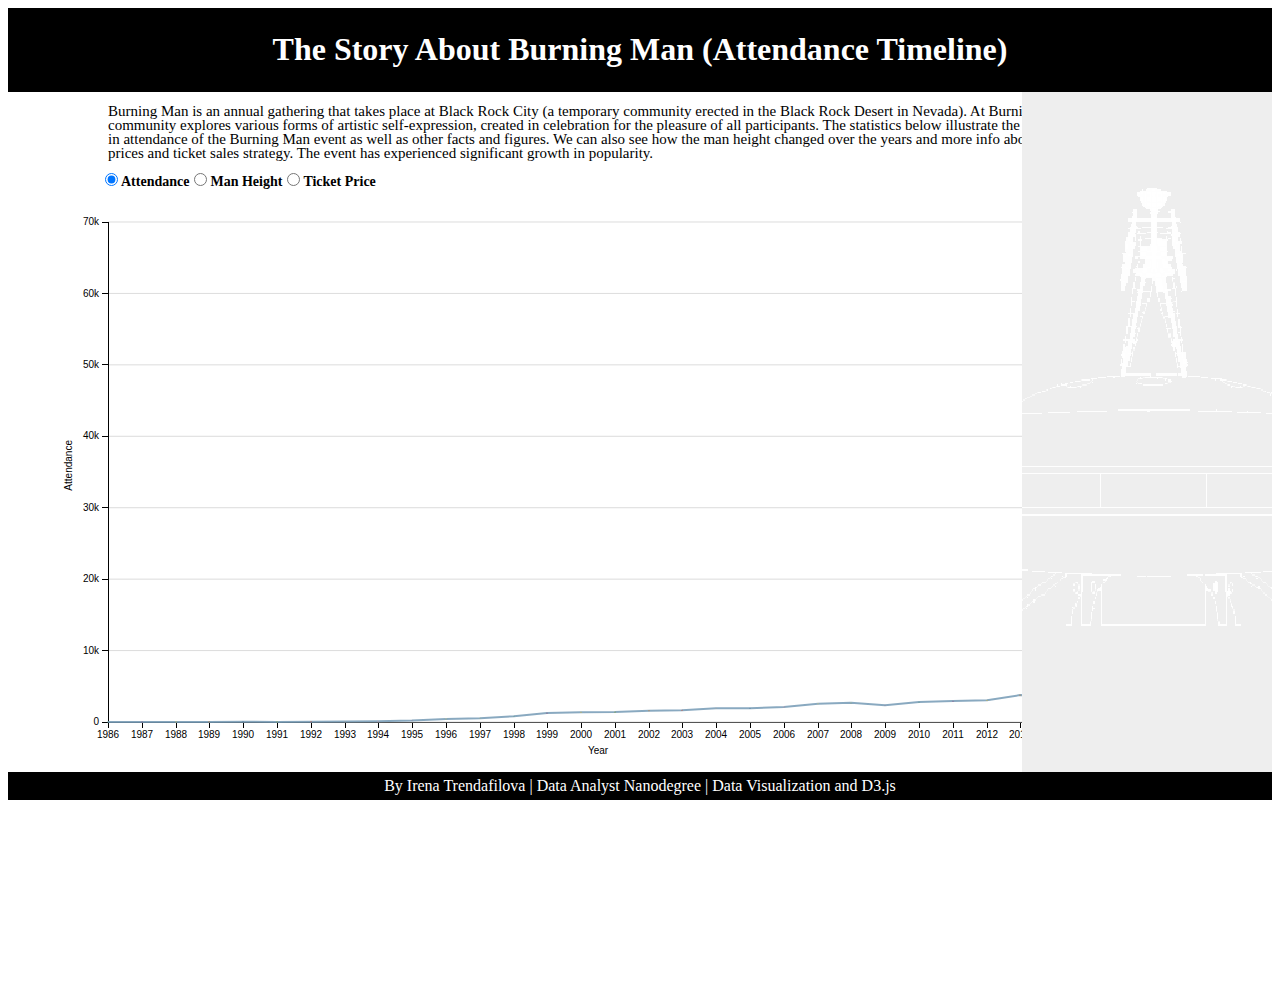
==== index_1.html @ cf06b38c "Initial check in." ====
﻿<!DOCTYPE html>
<html lang="en" xmlns="http://www.w3.org/1999/xhtml">
<head>
    <meta charset="utf-8" />
    <title>Burning Man Timeline</title>
    <script src="js/d3.v3.min.js"></script>
    <script src="js/dimple.v2.0.0.min.js"></script>

    <link rel="stylesheet" type="text/css" href="css/style_1.css">

    <script type="text/javascript">
        function draw(data) {

            "use strict";
            // Set the dimensions of the canvas / graph
            var margin = { top: 60, right: 10, bottom: 30, left: 10 },
                width = 1200 - margin.left - margin.right,
                height = 1000 - margin.top - margin.bottom;

            var svg = d3.select("#chart")
                .append("svg")
                  .attr("width", width)
                  .attr("height", height)
                .append('g')
                    .attr('class', 'chart');

            // Set main description text
            createDescription(svg);

            // Creating radio buttons
            SetChartOptions();
            
            // Chart construction
            var myChart = new dimple.chart(svg, data);
            myChart.setBounds(100, 130, 980, 500); //(x, y, width, height)

            var x_axis = myChart.addTimeAxis("x", "Year");
            x_axis.dateParseFormat = "%Y";
            x_axis.tickFormat = "%Y";
            x_axis.timeInterval = 1;
            x_axis.addOrderRule("Year", true);

            var y_axis = myChart.addMeasureAxis("y", "Attendance");

            var s_line = myChart.addSeries(null, dimple.plot.line);
            var s_scatter = myChart.addSeries(
                ["Year", "Location", "Attendance", "Man Height", "Ticket Price", "Man Location",
                    "Theme", "Temple", "Theme Camps / Placed Art", "MainEvent", "ManHeightEvent",
                    "TicketPriceEvent", "MainEventDescription", "TicketPriceEventDescription", "ManHeightEventDescription"],
                dimple.plot.scatter);

            // Create array of main events by year
            var mainEvents = {};
            myChart.data.forEach(function (row) {
                var Year = row.Year;
                var MainEvent = row.MainEvent;
                var ManHeightEvent = row.ManHeightEvent;
                var TicketPriceEvent = row.TicketPriceEvent;

                mainEvents[Year] = [MainEvent, ManHeightEvent, TicketPriceEvent];
            });


            // Set some custom elements to display main events on the chart
            s_scatter.afterDraw = function (s, d) { //shape, data

                var shape = d3.select(s);

                var xCoordinate = shape.attr('cx');
                var yCoordinate = shape.attr('cy');
                yCoordinate = yCoordinate - 65

                var year = d.cx.getFullYear();

                setTimeout(function () {
                    // Mark major events
                    switch (myChart.axes[1].measure) {
                        case "Attendance":
                            switch (year) {
                                case 1988:
                                    markEvent(svg, mainEvents[year][0], xCoordinate, yCoordinate, -8, "end");
                                    break;
                                case 1991:
                                    markEvent(svg, mainEvents[year][0], xCoordinate, yCoordinate, -8, "end");
                                    break;
                                case 1992:
                                    markEvent(svg, mainEvents[year][0], xCoordinate, yCoordinate, 0, "end");
                                    break;
                                case 1993:
                                    markEvent(svg, mainEvents[year][0], xCoordinate, yCoordinate, 5, "end");
                                    break;
                                case 1994:
                                    markEvent(svg, mainEvents[year][0], xCoordinate, yCoordinate, 5, "end");
                                    break;
                                case 1995:
                                    markEvent(svg, mainEvents[year][0], xCoordinate, yCoordinate, 5, "middle");
                                    break;
                                case 1997:
                                    markEvent(svg, mainEvents[year][0], xCoordinate, yCoordinate, 5, "end");
                                    break;
                                case 1998:
                                    markEvent(svg, mainEvents[year][0], xCoordinate, yCoordinate, 0, "end");
                                    break;
                                case 1999:
                                    markEvent(svg, mainEvents[year][0], xCoordinate, yCoordinate, 0, "end");
                                    break;
                                case 2002:
                                    markEvent(svg, mainEvents[year][0], xCoordinate, yCoordinate, 0, "end");
                                    break;
                                case 2003:
                                    markEvent(svg, mainEvents[year][0], xCoordinate, yCoordinate, 5, "end");
                                    break;
                                case 2004:
                                    markEvent(svg, mainEvents[year][0], xCoordinate, yCoordinate, 5, "end");
                                    break;
                                case 2006:
                                    markEvent(svg, mainEvents[year][0], xCoordinate, yCoordinate, 5, "end");
                                    break;
                                case 2008:
                                    markEvent(svg, mainEvents[year][0], xCoordinate, yCoordinate, 5, "end");
                                    break;
                                case 2009:
                                    markEvent(svg, mainEvents[year][0], xCoordinate, yCoordinate, 5, "end");
                                    break;
                                case 2011:
                                    markEvent(svg, mainEvents[year][0], xCoordinate, yCoordinate, 0, "end");
                                    break;
                                case 2013:
                                    markEvent(svg, mainEvents[year][0], xCoordinate, yCoordinate, -15, "end");
                                    break;
                                case 2014:
                                    markEvent(svg, mainEvents[year][0], xCoordinate, yCoordinate, -10, "end");
                                    break;
								case 2015:
                                    markEvent(svg, mainEvents[year][0], xCoordinate, yCoordinate, -5, "end");
                                    break;
                            }

                            break;

                        case "Man Height":
                            switch (year) {
                                case 1991:
                                    markEvent(svg, mainEvents[year][1], xCoordinate, yCoordinate, 5, "middle");
                                    break;
                                case 1996:
                                    markEvent(svg, mainEvents[year][1], xCoordinate, yCoordinate, 5, "middle");
                                    break;
                                case 2000:
                                    markEvent(svg, mainEvents[year][1], xCoordinate, yCoordinate, 5, "end");
                                    break;
                                case 2001:
                                    markEvent(svg, mainEvents[year][1], xCoordinate, yCoordinate, 5, "end");
                                    break;
                                case 2008:
                                    markEvent(svg, mainEvents[year][1], xCoordinate, yCoordinate, 5, "end");
                                    break;
                                case 2013:
                                    markEvent(svg, mainEvents[year][1], xCoordinate, yCoordinate, 5, "end");
                                    break;
                                case 2015:
                                    markEvent(svg, mainEvents[year][1], xCoordinate, yCoordinate, 5, "end");
                                    break;
                            }

                            break;

                        case "Ticket Price":
                            switch (year) {
                                case 1994:
                                    markEvent(svg, mainEvents[year][2], xCoordinate, yCoordinate, 5, "end");
                                    break;
                                case 2001:
                                    markEvent(svg, mainEvents[year][2], xCoordinate, yCoordinate, 0, "end");
                                    break;
                                case 2002:
                                    markEvent(svg, mainEvents[year][2], xCoordinate, yCoordinate, 10, "end");
                                    break;
                                case 2008:
                                    markEvent(svg, mainEvents[year][2], xCoordinate, yCoordinate, 5, "end");
                                    break;
                                case 2009:
                                    markEvent(svg, mainEvents[year][2], xCoordinate, yCoordinate, 0, "end");
                                    break;
                                case 2011:
                                    markEvent(svg, mainEvents[year][2], xCoordinate, yCoordinate, 10, "end");
                                    break;
                                case 2012:
                                    markEvent(svg, mainEvents[year][2], xCoordinate, yCoordinate, 5, "end");
                                    break;
                                case 2013:
                                    markEvent(svg, mainEvents[year][2], xCoordinate, yCoordinate, 5, "end");
                                    break;
                                case 2015:
                                    markEvent(svg, mainEvents[year][2], xCoordinate, yCoordinate, 15, "middle");
                                    break;
                            }

                            break;
                    }
                }, 1000);
            };

            // Override the standard tooltip behaviour
            s_scatter.addEventHandler("mouseover", function (e) {

                e.selectedShape[0][0].style.fill = "#FF0000";

                var hoverDescription;
                var barHeight;

                // Get the properties of the selected shape
                var cx = parseFloat(e.selectedShape.attr("cx")),
                    cy = parseFloat(e.selectedShape.attr("cy")),
                    r = parseFloat(e.selectedShape.attr("r")),
                    fill = e.selectedShape.attr("fill"),
                    stroke = e.selectedShape.attr("stroke");

                switch (myChart.axes[1].measure) {
                    case "Attendance":
                        hoverDescription = [(e.seriesValue[12]),
                                    "Year: " + e.seriesValue[0],
                                    "Attendance: " + d3.format(",.f")(e.seriesValue[2]),
                                    "Location: " + e.seriesValue[1],
                                    ("Theme: " + e.seriesValue[6]),
                                    (e.seriesValue[8])];

                        barHeight = 120;

                        break;

                    case "Man Height":
                        hoverDescription = [(e.seriesValue[14]),
                                    "Year: " + e.seriesValue[0],
                                    ("Man Height: " + e.seriesValue[3] + "'"),
                                    ("Man Location: " + e.seriesValue[5]),
                                    ("Temple: " + e.seriesValue[7])];

                        barHeight = 95;

                        break;

                    case "Ticket Price":
                        hoverDescription = [e.seriesValue[13],
                                    "Year: " + e.seriesValue[0],
                                    ("Ticket Price: $" + e.seriesValue[4]),
                                    ("Attendance: " + d3.format(",.f")(e.seriesValue[2])),
                                    ("Estimated Ticket Revenue: $" + d3.format(",.f")(e.seriesValue[2] * e.seriesValue[4]))];

                        barHeight = 95;

                        break;
                }

                // Draw the text information in the top left corner
                svg.selectAll(".dimple-hover-text")
                  .data(hoverDescription)
                    .enter()
                    .append("text")
                    .attr("class", "dimple-hover-text")
                    .attr("x", myChart._xPixels() + myChart._widthPixels() - 950)
                    .attr("y", function (d, i) { return myChart._yPixels() - 5 + i * 20; })
                    .style("font-family", "Calibri")
                    .style("text-anchor", "begining")
                    .style("font-size", "14px")
                    .style("fill", "#000000")
                    .style("word-wrap", "break-word")
                    .style("pointer-events", "none")
                    .text(function (d) { return d; });

                // Put a coloured bar next to the text for no good reason
                svg.append("rect")
                  .attr("class", "dimple-hover-text")
                  .attr("x", myChart._xPixels() + myChart._widthPixels() - 970)
                  .attr("y", myChart._yPixels() - 15)
                  .attr("height", barHeight)
                  .attr("width", 10)
                  .style("fill", "#000000")
                  .style("opacity", 1)
                  .style("pointer-events", "none");

            });

            // Clear the text on exit
            s_scatter.addEventHandler("mouseleave", function (e) {
                svg.selectAll(".dimple-hover-text").remove();
                svg.selectAll(".tooltip").remove();
                svg.selectAll(".extra_title_text").remove();
   
                e.selectedShape[0][0].style.fill = "#000000";
            });

            myChart.draw(3000);
            

            // Choose what to display Attendance,  Man Height or Ticket Price info
            d3.selectAll("input").on("change", function () {

                // Remove all the static ToolTips
                svg.selectAll(".writing").remove();
                svg.selectAll(".line").remove();

                // Draw chart based on the y measure value
                switch (this.value) {
                    case "0": //Attendance
                        d3.select('h1')
                             .text("The Story About Burning Man (Attendance Timeline)");

                        y_axis.title = "Attendance";
                        myChart.axes[1].measure = "Attendance";
                        myChart.draw(3000);


                        break;

                    case "1": //Man Height
                        d3.select('h1')
                             .text("The Story About Burning Man (Man Height Timeline)");

                        y_axis.title = "Man Height (')";
                        myChart.axes[1].measure = "Man Height";
                        myChart.draw(3000);

                        break;

                    case "2": //Ticket price
                        d3.select('h1')
                             .text("The Story About Burning Man (Ticket Price Timeline)");

                        y_axis.title = "Ticket Price ($)";
                        myChart.axes[1].measure = "Ticket Price";
                        myChart.draw(3000);
                        
                        break;
                }
            });
        }

        /// Add Static ToolTip/Event on the chart
        function markEvent(svg, eventTitle, xLabel, yLabel, y1, textAnchor) {

            svg.append("text")
                .attr("class", "writing")
                .attr("x", xLabel)
                .attr("y", yLabel - y1)
                .style("pointer-events", "none")
                .style("font-family", "Calibri")
                .style("text-anchor", textAnchor)
                .style("font-size", "11px")
                .style("font-weight", "bold")
                .text(eventTitle);

            svg.append("path")
                .attr("class", "line")
                .attr("transform", "translate(" + xLabel + "," + yLabel + ")")
                .attr("d", "M 2 5 L 0 65 L -5 55 L 8 56 L 3 62")
        }

        function createDescription(svg) {

            var mainDescription = [
                "",
                "Burning Man is an annual gathering that takes place at Black Rock City (a temporary community erected in the Black Rock Desert in Nevada). At Burning Man the",
                "community explores various forms of artistic self-expression, created in celebration for the pleasure of all participants. The statistics below illustrate the growth",
                "in attendance of the Burning Man event as well as other facts and figures. We can also see how the man height changed over the years and more info about ticket",
                "prices and ticket sales strategy. The event has experienced significant growth in popularity."];

            summary_text(svg, mainDescription, 100, 10, "15px", "black");
        }

        // Function for summary text
        function summary_text(svg, text, x, y, fontsize, color) {

            svg.selectAll("title_text")
            .data(text)
            .enter()
            .append("text")
            .attr("x", x)
            .attr("y", function (d, i) { return y + i * 14; })
            .style("font-family", "Calibri")
            .style("font-size", fontsize)
            .style("color", color)
            .text(function (d) { return d; });
        }

        function SetChartOptions() {
            var j = 0;  // Choose Attendance as default

            // Create the shape selectors
            var form = d3.select("#chart").append("form");

            var labelEnter = form.selectAll("span")
                .data(["Attendance", "Man Height", "Ticket Price"])
                .enter().append("span");

            labelEnter.append("input")
                .attr({
                    type: "radio",
                    class: "shape",
                    name: "mode",
                    value: function (d, i) { return i; }
                })
                .property("checked", function (d, i) {
                    return (i === j);
                });

            labelEnter.append("label").text(function (d) { return d; });
        }
    </script>

</head>

<body>
    <script type="text/javascript">
        /*
        Use D3 (not dimple.js) to load the TSV file
        and pass the contents of it to the draw function
        */
        d3.csv("data/BurningManData.csv", draw);
    </script>
    <div id="header">
        <h1>The Story About Burning Man (Attendance Timeline)</h1>
    </div>

    <div id="main">
        <div id="content">
            <div id="chart"></div>
        </div>
        <div id="menu"><img src="images/BurningMan.png"></div>

    </div>
    <div id="footer">By Irena Trendafilova | Data Analyst Nanodegree | Data Visualization and D3.js</div>
</body>

</html>
---- css/style_1.css ----
circle.dimple-series-1 {
    fill: #000000;
}
rect.dimple-tooltip {
      fill: #EEEEEE !important;
      border-color: red !important;
    }

h2 {
    text-align: center;
    font-family: Calibri;
}
.chart {
    /*background-color: red;*/

}

#header {
    background-color: black;
    color: white;
    text-align: center;
    padding: 2px;
    font-family: Calibri;
}

#footer {
    background-color: black;
    color: white;
    clear: both;
    text-align: center;
    padding: 5px;
    font-family: Calibri;
}

#main {
    margin-right: 250px;
}

#content {
    float: left;
    width: 100%;
    height: 680px;
}

#menu {
    float: right;
    width: 250px;
    margin-right: -250px;
    background-color: #EEEEEE;
    padding: 0px;
    height: 680px;
}

#menImage {
    float: left;
    width: 150px;
    margin-left: 0px;
    /*background-color: #000000;*/
    padding: 10px;
    height: 620px;
}

#chrt {
    /*background-color: #FFFFFF;*/
}

.line {
    fill: none;
}

.box,.line {
    stroke: #636363;
    stroke-width: 2px;
    stroke-linecap: round;
    stroke-linejoin: round;
}

form {
    position: absolute;
    /*right: 450px;*/
    left: 100px;
    top: 170px;
    font-family: Calibri;
    font-size: 14px;
    font-weight: bold;
}
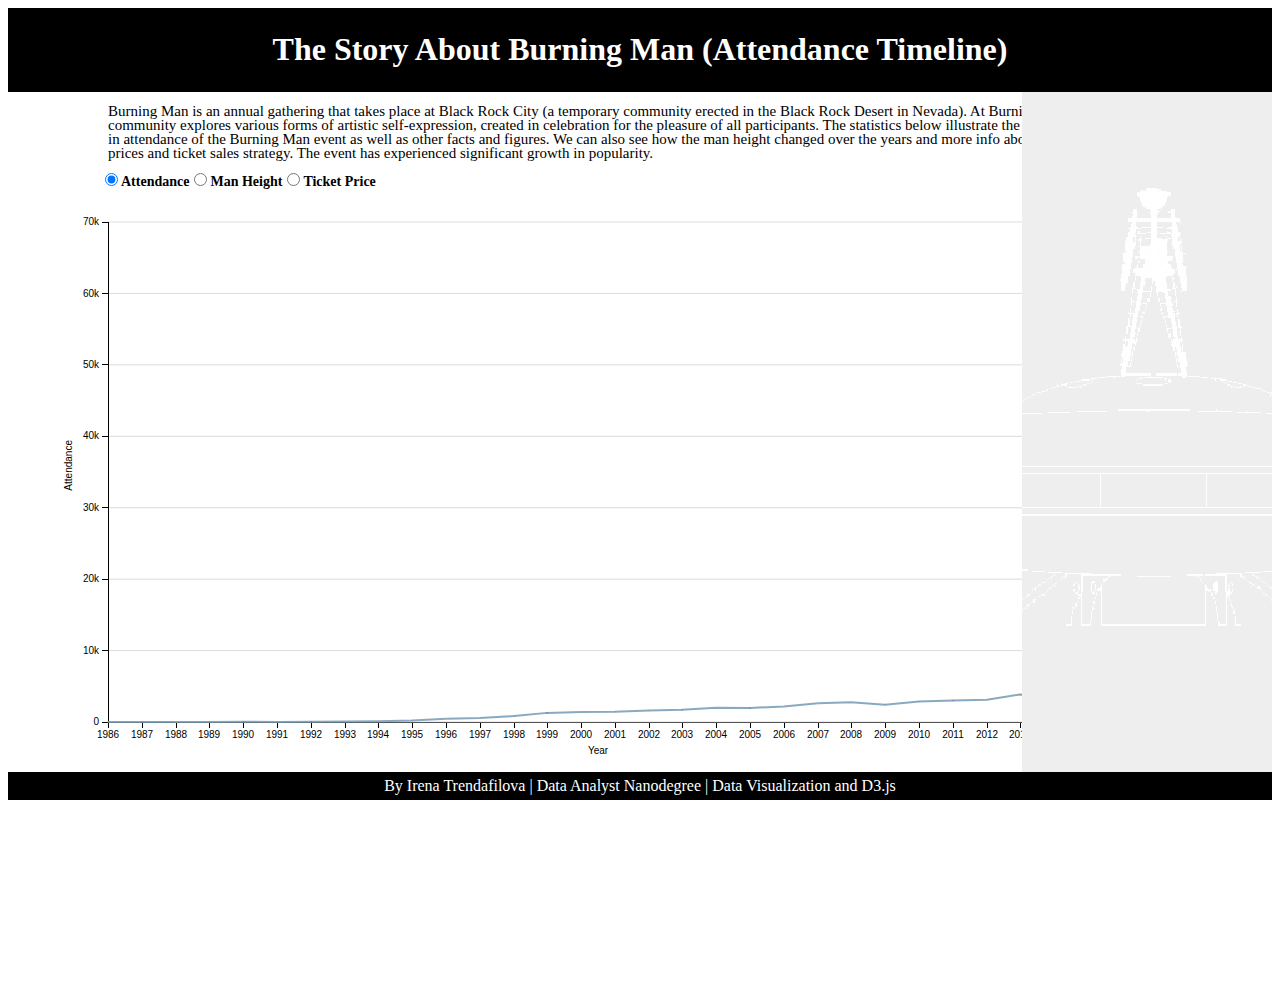
==== commit 2c45b0cd: "Remove 2008 event from the Attendance chart." ====
--- a/index_1.html
+++ b/index_1.html
@@ -114,9 +114,6 @@
                                     markEvent(svg, mainEvents[year][0], xCoordinate, yCoordinate, 5, "end");
                                     break;
                                 case 2006:
-                                    markEvent(svg, mainEvents[year][0], xCoordinate, yCoordinate, 5, "end");
-                                    break;
-                                case 2008:
                                     markEvent(svg, mainEvents[year][0], xCoordinate, yCoordinate, 5, "end");
                                     break;
                                 case 2009:
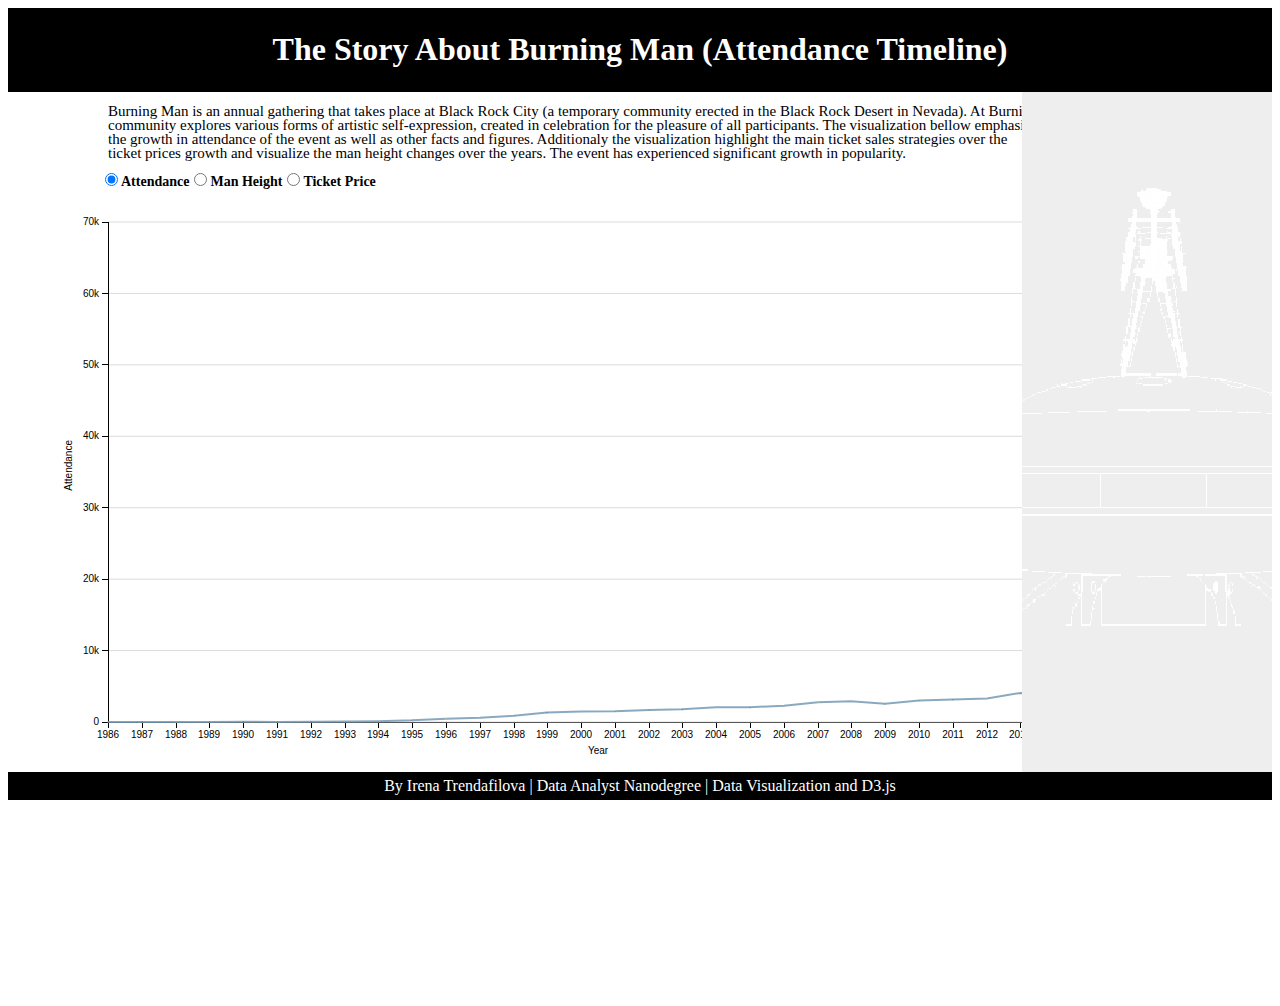
==== commit 5f35429d: "Description update." ====
--- a/index_1.html
+++ b/index_1.html
@@ -358,9 +358,9 @@
             var mainDescription = [
                 "",
                 "Burning Man is an annual gathering that takes place at Black Rock City (a temporary community erected in the Black Rock Desert in Nevada). At Burning Man the",
-                "community explores various forms of artistic self-expression, created in celebration for the pleasure of all participants. The statistics below illustrate the growth",
-                "in attendance of the Burning Man event as well as other facts and figures. We can also see how the man height changed over the years and more info about ticket",
-                "prices and ticket sales strategy. The event has experienced significant growth in popularity."];
+                "community explores various forms of artistic self-expression, created in celebration for the pleasure of all participants. The visualization bellow emphasizes",
+                " the growth in attendance of the event as well as other facts and figures. Additionaly the visualization highlight the main ticket sales strategies over the",
+                "ticket prices growth and visualize the man height changes over the years. The event has experienced significant growth in popularity."];
 
             summary_text(svg, mainDescription, 100, 10, "15px", "black");
         }
